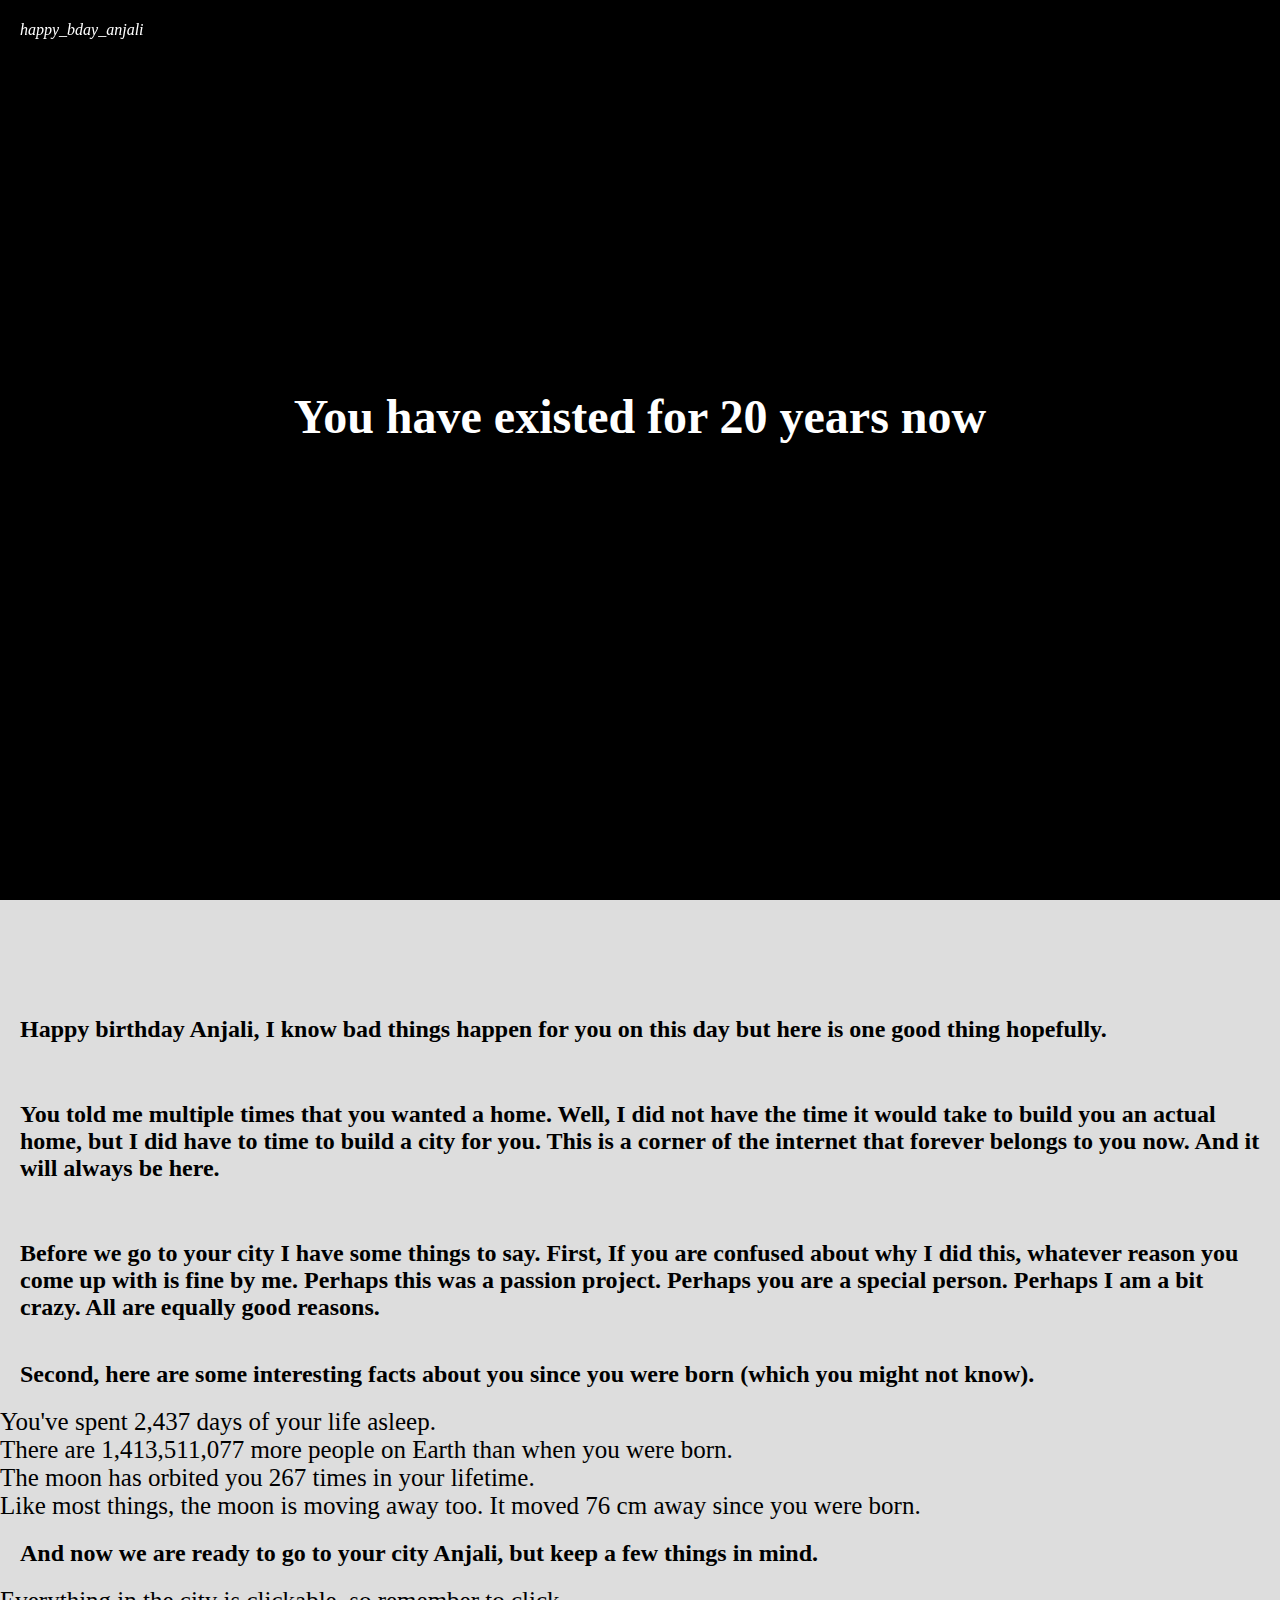
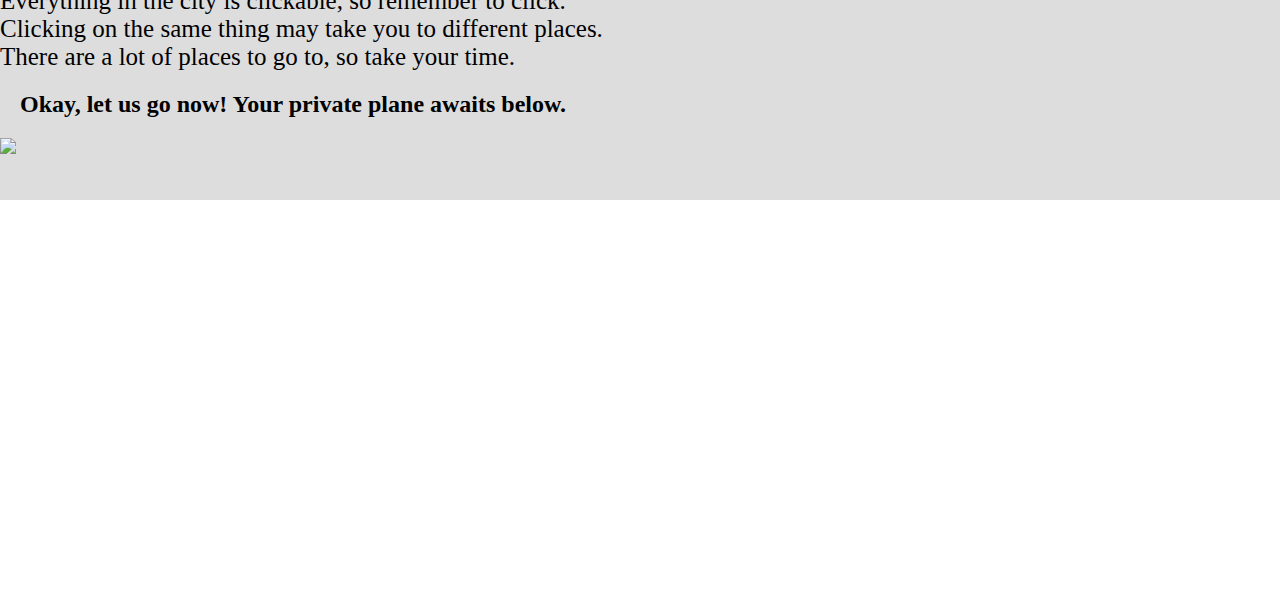
==== index.html @ 02ab0c3e "Add files" ====
<!DOCTYPE html>
<html lang="en">
<head>
    <meta charset="UTF-8">
    <meta name="viewport" content="width=device-width, initial-scale=1.0">
    <link rel="stylesheet" href="homestyle.css">
    <title>Page Title</title>
</head>
<body>
    <span id="424242" class="btnf btn-floating btn-large waves-effect grey darken-3">
        <i class="material-icons">add</i>
    </span>
    <div class="nav-wrapper">
        <div class="izq">
            <i class="material-icons small">happy_bday_anjali</i>
        </div>
    </div>
    <header>
        <div class="container">
            <div class="row">
                <h1 class="center animated fadeInDown">You have existed for 20 years now</h1>
                <h2 class="center animated fadeInDown">Here is something I made</h2>
            </div>
        </div>
    </header>
    <section>
        <div class="container">
            <div class="row center">
                <br><br><br>
                <h2 style="color: black; padding: 20px;">
                    Happy birthday Anjali, I know bad things happen for you on this day but here is one good thing hopefully.
                </h2>
                <br>
                <h2> You told me multiple times that you wanted a home. Well, I did not have the time it would take to build you an actual home, but I did have to time to build a city for you. This is a corner of the internet that forever belongs to you now. And it will always be here.</h2>
                <br><h2> Before we go to your city I have some things to say. First, If you are confused about why I did this, whatever reason you come up with is fine by me. Perhaps this was a passion project. Perhaps you are a special person. Perhaps I am a bit crazy. All are equally good reasons.</h2>
                <p>
                <h2> Second, here are some interesting facts about you since you were born (which you might not know).</h2>
                </p>
                <p>
                    <l style="align-self: center;">
                    <li style="font-size:25px;">You've spent 2,437 days of your life asleep.</li>
                    <li style="font-size:25px;">There are 1,413,511,077 more people on Earth than when you were born.</li>
                    <li style="font-size:25px;">The moon has orbited you 267 times in your lifetime.</li>
                    <li style="font-size:25px;">Like most things, the moon is moving away too. It moved 76 cm away since you were born.</li>
                    </l>
                    <!-- <h2> For more, you can go to this <a href="https://neal.fun/life-stats/"> link</a> </h2> -->
                </p>
                <p>
                    <h2>And now we are ready to go to your city Anjali, but keep a few things in mind.</h2>
                    <l style="align-self: center;">
                        <li style="font-size:25px;">Everything in the city is clickable, so remember to click.</li>
                        <li style="font-size:25px;">Clicking on the same thing may take you to different places.</li>
                        <li style="font-size:25px;">There are a lot of places to go to, so take your time.</li>
                        </l>
                </p>
                <p>
                    <h2>Okay, let us go now! Your private plane awaits below.</h2>
                </p>
                <a href="townpage.html" style="display: inline-block; width: 800px; align-content: center;"><img src="assets/plane.png" width="800" height="auto"></a>

                
            </div>
        </div>
    </section>
    <section class="bannerp">
        <div class="container">
        </div>
    </section>
    <script src="https://cdn.jsdelivr.net/npm/js-confetti@latest/dist/js-confetti.browser.js"></script>
    <script src="https://code.jquery.com/jquery-3.6.0.min.js"></script>
    <script src="homescript.js"></script>
    </body>
    </html>
---- homestyle.css ----
* {
	box-sizing: border-box;
	margin: 0;
	padding: 0;
}
 
header {
 	background: #000;
 	background-repeat: no-repeat;
 	background-size: cover;
 	
	width: 100%;
 	height: 100vh;
 	
	overflow: hidden;
     
 	display: flex;
 	align-items: center;
 	justify-content: center;
	
	&:before {
	content: "";
	display: block;
	position: absolute;
	top: 0;
	bottom: 0;
	left: 0;
	right: 0;
	background: rgba(#000, 0.7);
}
}

h1 {
	color: #fff;
	font-size: 3em;
	padding: 10;
}

p {
	color: #fff;
}

section {
	width: 100%;
	height: 100vh;	
	background: url(), #ddd;
	background-attachment: fixed;
	background-size: cover;
	
	display: flex;
	justify-content: center;
	align-items: center;
}

footer {
	width: 100%;
	height: 100vh;	
	background: url(), #47a;
	background-attachment: fixed;
	background-size: cover;
}

.btnf {
	right: 25px;
	bottom: 25px;
	position: fixed;
	z-index: 90;
}

.nav-wrapper {
	width: 100%;
	height: 60px;
	background: rgba(#000,.3) ;
	position: fixed;
	
	color: #fff;
	
	display: flex;
	justify-content: space-between;
	align-items: center;
	z-index: 100;
}

.izq {
	margin: 10px;
	padding: 10px;
}

ul li {
	display: inline-block;
	padding: 10px;
	
	&:hover {
		border-bottom: 1px solid rgba(#8A0808, .8);
	}
}

.der {
	margin: 10px;
	padding: 10px;
}

.bannerp {
	background: url(assets/cats.jpg);
	background-attachment: fixed;
	background-repeat: no-repeat;
	background-size: cover;
	
	color: #fff;
	
	width: 100%;
	height: 400px;
	
	display: flex;
	justify-content: center;
	align-items: center;
}

h2 {
	color: #000000;
	border-bottom: 1px solid rgba(#fff, .5);
	padding: 20px;
}

p.parr {
	padding: 25px;
	margin-top: 0;
	color: #888;
}

#randomButton {
    background-color: #ff5722; /* Orange background color */
    color: #fff; /* White text color */
    border: none; /* Remove border */
    padding: 15px 30px; /* Add padding */
    font-size: 18px; /* Increase font size */
    cursor: pointer; /* Add cursor pointer */
    border-radius: 10px; /* Add border radius */
    box-shadow: 0 4px 6px rgba(0, 0, 0, 0.1); /* Add shadow */
    transition: background-color 0.3s, transform 0.2s; /* Add transition */
}

#randomButton:hover {
    background-color: #ff7043; /* Darker orange on hover */
    transform: translateY(-2px); /* Move button up slightly on hover */
}

#randomButton:active {
    transform: translateY(1px); /* Move button down slightly when clicked */
    box-shadow: none; /* Remove shadow when clicked */
}
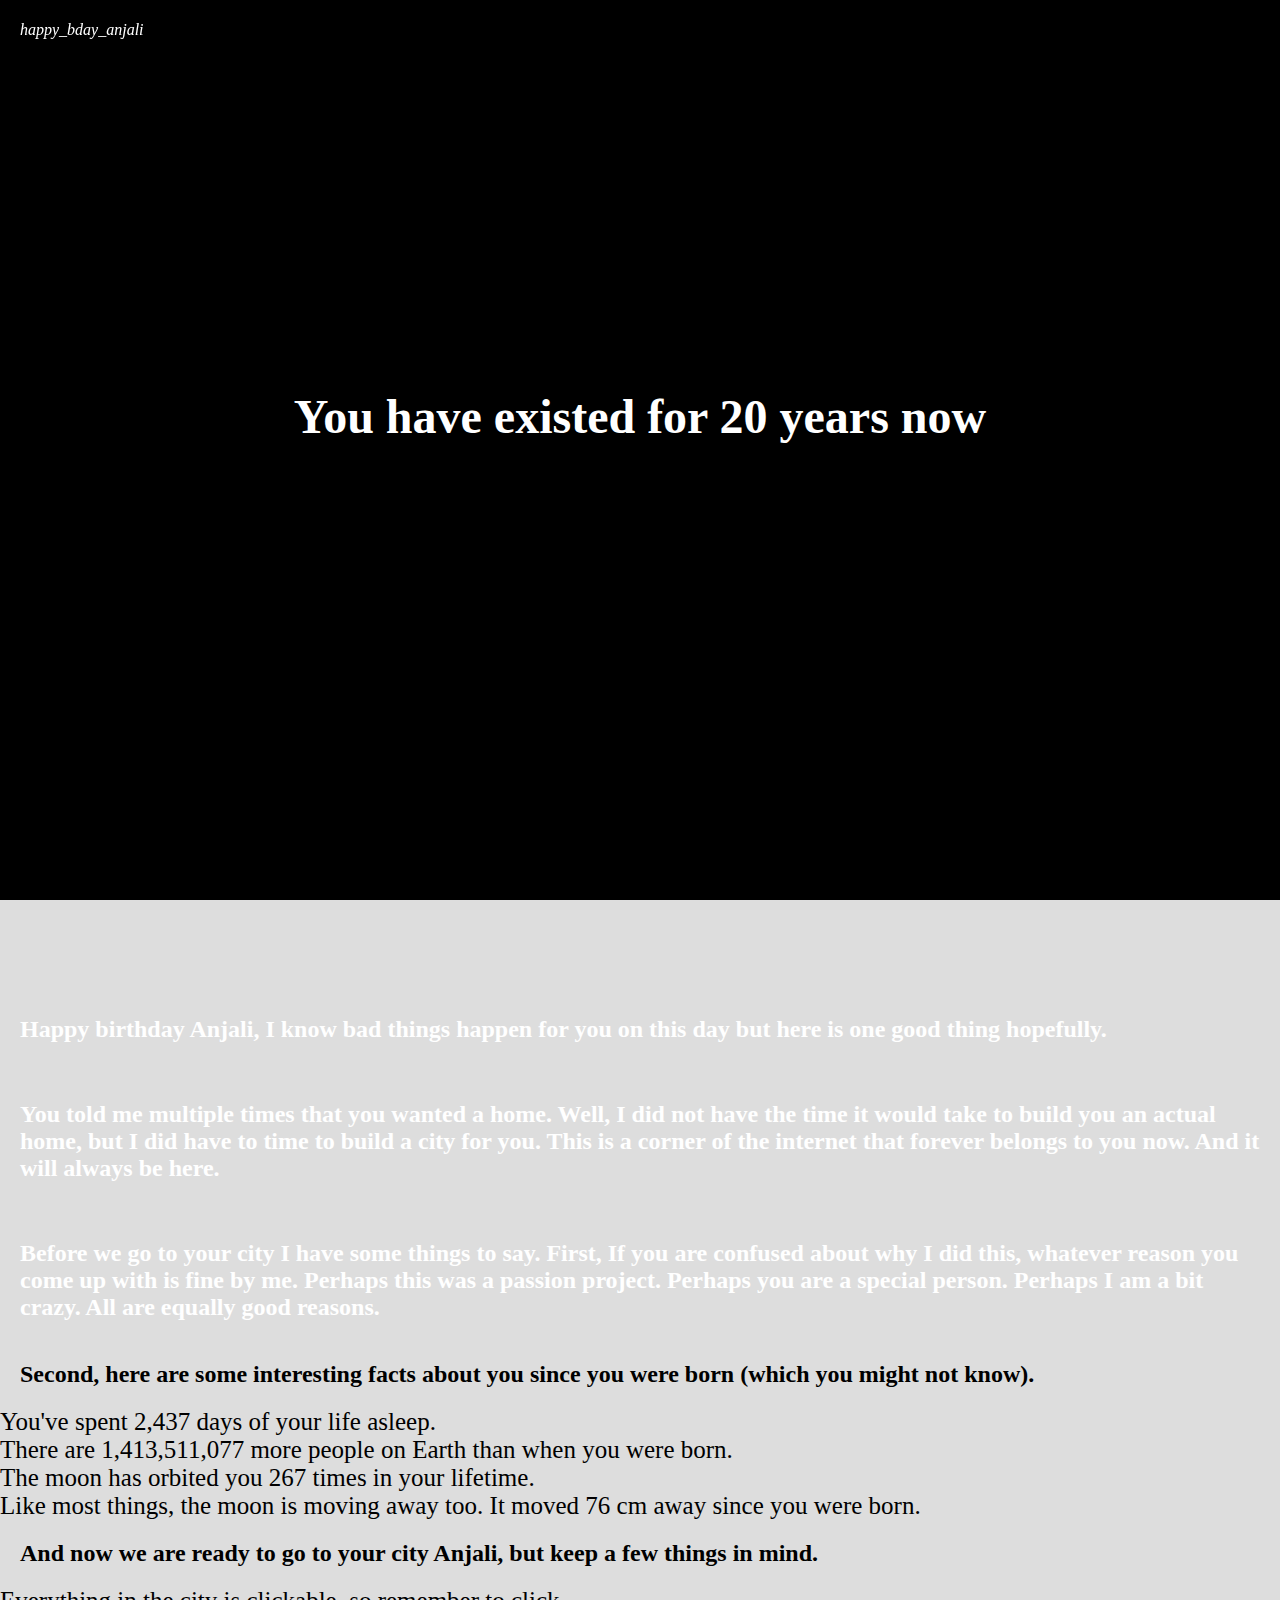
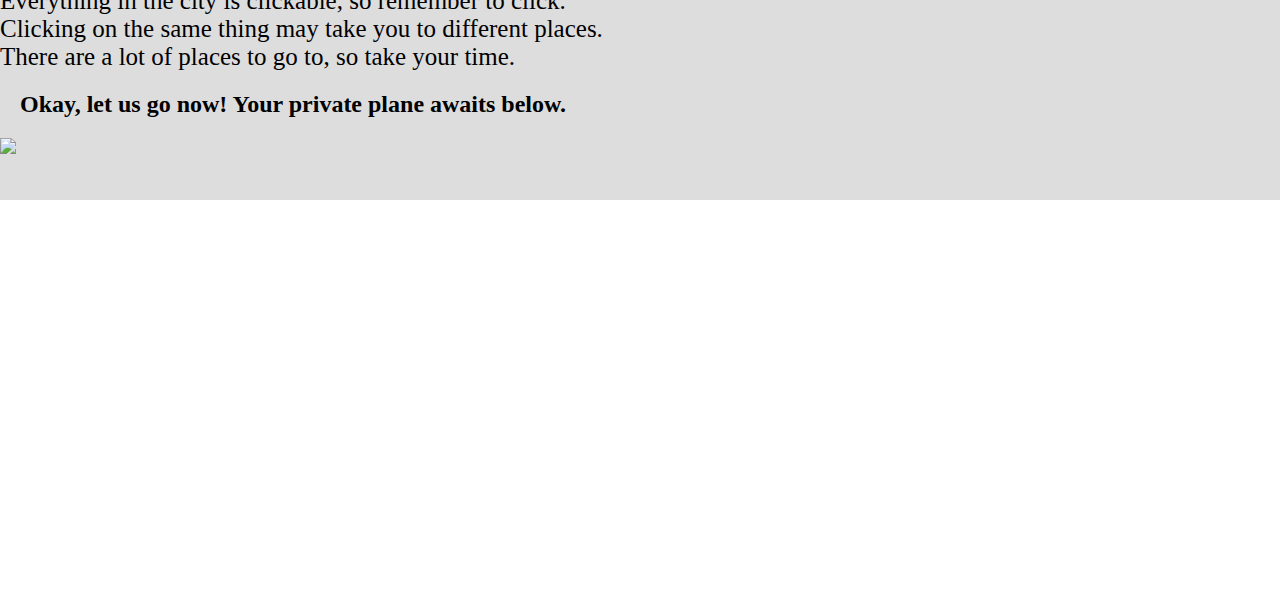
==== commit ef673096: "Update index.html" ====
--- a/index.html
+++ b/index.html
@@ -27,12 +27,12 @@
         <div class="container">
             <div class="row center">
                 <br><br><br>
-                <h2 style="color: black; padding: 20px;">
+                <h2 style="color: white; padding: 20px;">
                     Happy birthday Anjali, I know bad things happen for you on this day but here is one good thing hopefully.
                 </h2>
                 <br>
-                <h2> You told me multiple times that you wanted a home. Well, I did not have the time it would take to build you an actual home, but I did have to time to build a city for you. This is a corner of the internet that forever belongs to you now. And it will always be here.</h2>
-                <br><h2> Before we go to your city I have some things to say. First, If you are confused about why I did this, whatever reason you come up with is fine by me. Perhaps this was a passion project. Perhaps you are a special person. Perhaps I am a bit crazy. All are equally good reasons.</h2>
+                <h2 style="color: white; padding: 20px;"> You told me multiple times that you wanted a home. Well, I did not have the time it would take to build you an actual home, but I did have to time to build a city for you. This is a corner of the internet that forever belongs to you now. And it will always be here.</h2>
+                <br><h2 style="color: white; padding: 20px;"> Before we go to your city I have some things to say. First, If you are confused about why I did this, whatever reason you come up with is fine by me. Perhaps this was a passion project. Perhaps you are a special person. Perhaps I am a bit crazy. All are equally good reasons.</h2>
                 <p>
                 <h2> Second, here are some interesting facts about you since you were born (which you might not know).</h2>
                 </p>
